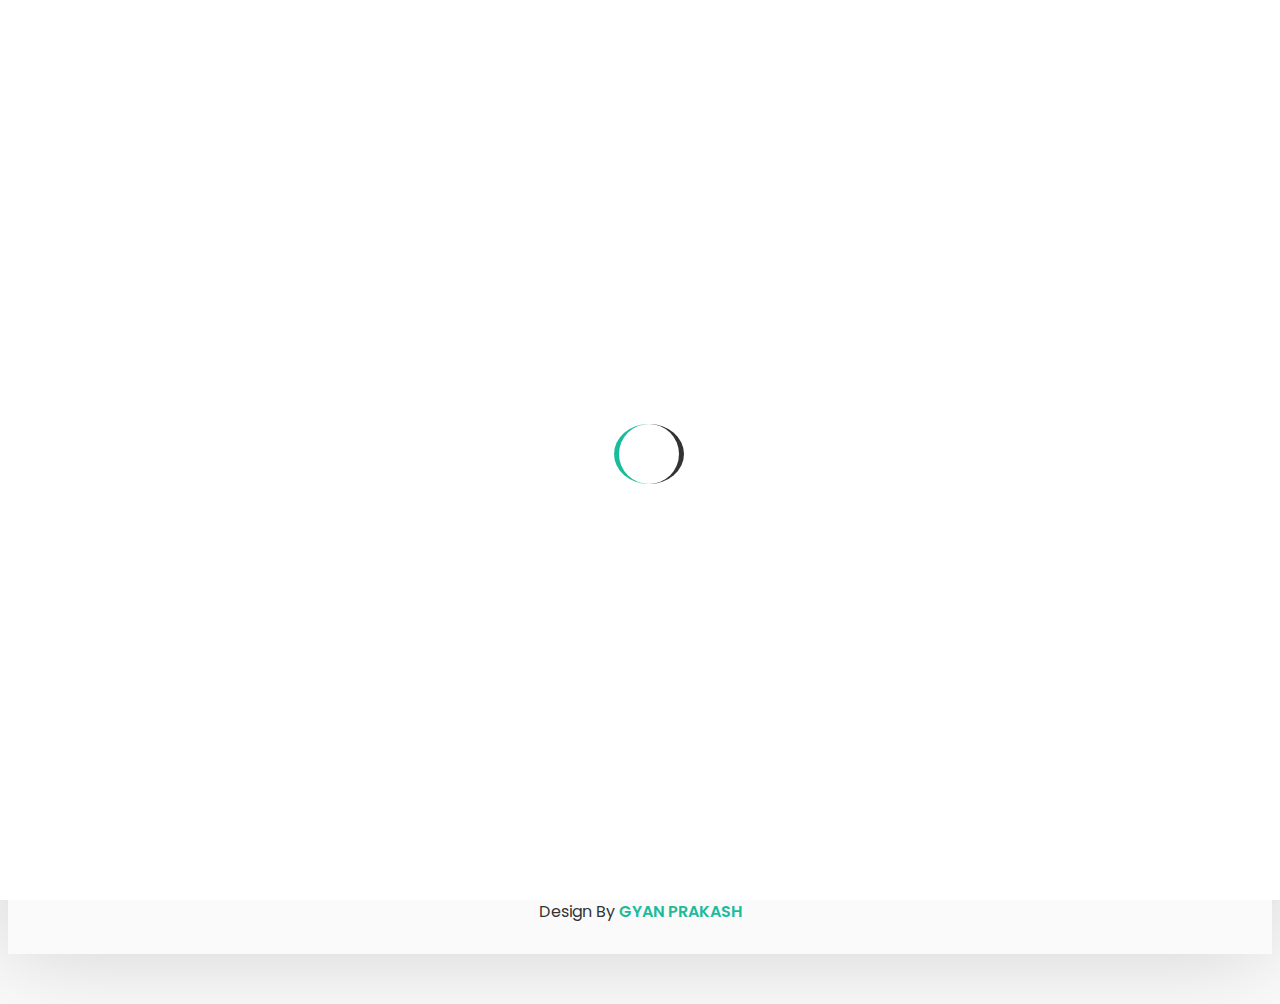
==== index.html @ d75c23cc "change" ====
<!DOCTYPE html>
<html lang="en">

  <head>
    
    <!-- Meta Tag -->
    <meta charset="UTF-8">
    <meta name="viewport" content="width=device-width, initial-scale=1.0">
    <meta http-equiv="X-UA-Compatible" content="IE=edge">
    
    <!-- SEO -->
    <meta name="description" content="150 words">
    <meta name="author" content="uipasta">
    <meta name="url" content="http://www.yourdomainname.com">
    <meta name="copyright" content="company name">
    <meta name="robots" content="index,follow">
    
    
    <title>GyanthePsycho</title>
    
    <!-- Favicon -->
    <link rel="shortcut icon" href="images/favicon/favicon.ico">
    <link rel="apple-touch-icon" sizes="144x144" type="image/x-icon" href="images/favicon/apple-touch-icon.png">
    
    <!-- All CSS Plugins -->
    <link rel="stylesheet" type="text/css" href="css/plugin.css">
    
    <!-- Main CSS Stylesheet -->
    <link rel="stylesheet" type="text/css" href="css/style.css">
    
    <!-- Google Web Fonts  -->
    <link rel="stylesheet" href="https://fonts.googleapis.com/css?family=Poppins:400,300,500,600,700">
    
    
    <!-- HTML5 shiv and Respond.js support IE8 or Older for HTML5 elements and media queries -->
    <!--[if lt IE 9]>
	   <script src="https://oss.maxcdn.com/html5shiv/3.7.3/html5shiv.min.js"></script>
	   <script src="https://oss.maxcdn.com/respond/1.4.2/respond.min.js"></script>
    <![endif]-->
    

  </head>

 <body>

	
     
	 <!-- Preloader Start -->
     <div class="preloader">
	   <div class="rounder"></div>
      </div>
      <!-- Preloader End -->
      
      
    
    
    <div id="main">
        <div class="container">
            <div class="row">
            	
               
                 
                 <!-- About Me (Left Sidebar) Start -->
                 <div class="col-md-3">
                   <div class="about-fixed">
                    
                     <div class="my-pic">
                        <img src="images/pic/my-pic.png" alt="">
                        <a href="javascript:void(0)" class="collapsed" data-target="#menu" data-toggle="collapse"><i class="icon-menu menu"></i></a>
                         <div id="menu" class="collapse">
                           <ul class="menu-link">
                               <li><a href="about.html">About</a></li>
                               <li><a href="work.html">Work</a></li>
                               <li><a href="contact.html">Contact</a></li>
                            </ul>
                         </div>
                        </div>
                      
                      
                      
                      <div class="my-detail">
                    	
                        <div class="white-spacing">
                            <h1>Gyan Prakash</h1>
                            <span>Developer</span>
                        </div> 
                       
                       <ul class="social-icon">
                         <li><a href="https://twitter.com/Kali_root_zBUGS?s=09" target="_blank" class="twitter"><i class="fa fa-twitter"></i></a></li>
                         <li><a href="https://www.linkedin.com/in/gyan-p-a20539202/" target="_blank" class="linkedin"><i class="fa fa-linkedin"></i></a></li>
                         <li><a href="https://github.com/GyanPrakashRaj" target="_blank" class="github"><i class="fa fa-github"></i></a></li>
                         <li><a href="https://api.whatsapp.com/send?phone=+917050945881" target="_blank" class="whatsApp"><i class="fa fa-whatsapp"></i></a></li>
                        </ul>

                    </div>
                  </div>
                </div>
                <!-- About Me (Left Sidebar) End -->
                
                
                
                
                 
                 <!-- Blog Post (Right Sidebar) Start -->
                 <div class="col-md-9">
                    <div class="col-md-12 page-body">
                    	<div class="row">
                    		
                            
                            <div class="sub-title">
                           		<h2>My Blogs</h2>
                                <a href="contact.html"><i class="icon-envelope"></i></a>
                             </div>
                            
                            
                            <div class="col-md-12 content-page">
                            	
                                
                                <!-- Blog Post Start -->
                                <div class="col-md-12 blog-post">
                                    <div class="post-title">
                                      <a href="single.html"><h1>Why C Should be your First Programming Language?</h1></a>
                                    </div>  
                                    <div class="post-info">
                                    	<span>date  / by <a href="#" target="_blank">Gyan</a></span>
                                    </div>  
                                    <p>Basic local files and text for blog here website in build.text like hyper text lagnuage my name is gyan prakah </p>                          			
                                    <a href="single.html" class="button button-style button-anim fa fa-long-arrow-right"><span>Read More</span></a>
                                </div>
                                <!-- Blog Post End -->
                                
                                
                                
                                <!-- Blog Post Start -->
                                <div class="col-md-12 blog-post">
                                    <div class="post-title">
                                      <a href="single.html"><h1>How to design elegant e-mail newsletter in html for wish christmas to your subscribers?</h1></a>
                                    </div>  
                                    <div class="post-info">
                                    	<span>date here \by <a href="#" target="_blank">Gyan</a></span>
                                    </div>  
                                    <p>Lorem ipsum dolor sit amet, consectetur adipisicing elit. Molestiae ut ratione similique temporibus tempora dicta soluta? Qui hic, voluptatem nemo quo corporis dignissimos voluptatum debitis cumque fugiat mollitia quasi quod. Lorem ipsum dolor sit amet, consectetur adipisicing elit. Molestiae ut ratione similique.</p>
                                    <a href="single.html" class="button button-style button-anim fa fa-long-arrow-right"><span>Read More</span></a>
                                </div>
                                <!-- Blog Post End -->
                                
                                
                                
                                <!-- Blog Post Start -->
                                <div class="col-md-12 blog-post">
                                	<div class="post-image">
                                    	<img src="images/blog/1.jpg" alt="">                                       
                                    </div> 
                                    <div class="post-title">
                                      <a href="single.html"><h1>Make mailchimp singup form working with ajax using jquery plugin</h1></a>
                                    </div>  
                                    <div class="post-info">
                                    	<span>November 19, 2021 / by <a href="#" target="_blank">Gyan</a></span>
                                    </div>  
                                    <p>Lorem ipsum dolor sit amet, consectetur adipisicing elit. Molestiae ut ratione similique temporibus tempora dicta soluta? Qui hic, voluptatem nemo quo corporis dignissimos voluptatum debitis cumque fugiat mollitia quasi quod. Lorem ipsum dolor sit amet, consectetur adipisicing elit. Molestiae ut ratione similique.</p>                          			
                                    <a href="single.html" class="button button-style button-anim fa fa-long-arrow-right"><span>Read More</span></a>
                                </div>
                                <!-- Blog Post End -->
                                
                                
                                
                                <!-- Blog Post Start -->
                                <div class="col-md-12 blog-post">
                                    <div class="post-title">
                                      <a href="single.html"><h1>Develop a custom wordpress membership plugin from scratch using framework on localhost - part 1</h1></a>
                                    </div>  
                                    <div class="post-info">
                                    	<span>November 12, 2021 / by <a href="#" target="_blank">Gyan</a></span>
                                    </div>  
                                    <p>Lorem ipsum dolor sit amet, consectetur adipisicing elit. Molestiae ut ratione similique temporibus tempora dicta soluta? Qui hic, voluptatem nemo quo corporis dignissimos voluptatum debitis cumque fugiat mollitia quasi quod. Lorem ipsum dolor sit amet, consectetur adipisicing elit. Molestiae ut ratione similique.</p>                          			
                                    <a href="single.html" class="button button-style button-anim fa fa-long-arrow-right"><span>Read More</span></a>
                                </div>
                                <!-- Blog Post End -->
                                
                                
                                
                                <!-- Blog Post Start -->
                                <div class="col-md-12 blog-post">
                                    <div class="post-title">
                                      <a href="single.html"><h1>How to customize a wordpress theme entirely from scratch using a child theme?</h1></a>
                                    </div>  
                                    <div class="post-info">
                                    	<span>November 23, 2021 / by <a href="#" target="_blank">Gyan</a></span>
                                    </div>  
                                    <p>Lorem ipsum dolor sit amet, consectetur adipisicing elit. Molestiae ut ratione similique temporibus tempora dicta soluta? Qui hic, voluptatem nemo quo corporis dignissimos voluptatum debitis cumque fugiat mollitia quasi quod. Lorem ipsum dolor sit amet, consectetur adipisicing elit. Molestiae ut ratione similique.</p>                          			
                                    <a href="single.html" class="button button-style button-anim fa fa-long-arrow-right"><span>Read More</span></a>
                                </div>
                                <!-- Blog Post End -->
                                
                                
                                
                                <!-- Blog Post Start -->
                                <div class="col-md-12 blog-post">
                                	<div class="post-image">
                                    	<img src="images/blog/2.jpg" alt="">                                       
                                    </div> 
                                    <div class="post-title">
                                      <a href="single.html"><h1>What makes wordpress a unique and highly customizable platform from competitors?</h1></a>
                                    </div>  
                                    <div class="post-info">
                                    	<span>November 23, 2021 / by <a href="#" target="_blank">Gyan</a></span>
                                    </div>  
                                    <p>Lorem ipsum dolor sit amet, consectetur adipisicing elit. Molestiae ut ratione similique temporibus tempora dicta soluta? Qui hic, voluptatem nemo quo corporis dignissimos voluptatum debitis cumque fugiat mollitia quasi quod. Lorem ipsum dolor sit amet, consectetur adipisicing elit. Molestiae ut ratione similique.</p>                          			
                                    <a href="single.html" class="button button-style button-anim fa fa-long-arrow-right"><span>Read More</span></a>
                                </div>
                                <!-- Blog Post End -->
                                
                                
                                
                                <!-- Blog Post Start -->
                                <div class="col-md-12 blog-post">
                                    <div class="post-title">
                                      <a href="single.html"><h1>What mistakes every beginner make, when they make website using bootstrap?</h1></a> 
                                    </div>  
                                    <div class="post-info">
                                    	<span>November 23, 2021 / by <a href="#" target="_blank">Gyan</a></span>
                                    </div>  
                                    <p>Lorem ipsum dolor sit amet, consectetur adipisicing elit. Molestiae ut ratione similique temporibus tempora dicta soluta? Qui hic, voluptatem nemo quo corporis dignissimos voluptatum debitis cumque fugiat mollitia quasi quod. Lorem ipsum dolor sit amet, consectetur adipisicing elit. Molestiae ut ratione similique.</p>                          			
                                    <a href="single.html" class="button button-style button-anim fa fa-long-arrow-right"><span>Read More</span></a>
                                </div>
                                <!-- Blog Post End -->
                                
                                
                                <div class="col-md-12 text-center">
                                 <a href="javascript:void(0)" id="load-more-post" class="load-more-button">Load</a>
                                 <div id="post-end-message"></div>
                                </div>
                                
                             </div>
                              
                         </div>
                         
                        
                        
                        <!-- Subscribe Form Start -->
                        <div class="col-md-8 col-md-offset-2">
                           <form id="mc-form" method="post" action="http://uipasta.us14.list-manage.com/subscribe/post?u=854825d502cdc101233c08a21&amp;id=86e84d44b7">
								
						  <div class="subscribe-form margin-top-20">
							 <input id="mc-email" type="email" placeholder="Email Address" class="text-input">
							  <button class="submit-btn" type="submit">Submit</button>
								</div>
                                <p>Subscribe to my weekly newsletter</p>
								<label for="mc-email" class="mc-label"></label>
							  </form>
                             
                           </div>
                           <!-- Subscribe Form End -->
                           
                         </div>
                     
                     
                       <!-- Footer Start -->
                       <div class="col-md-12 page-body margin-top-50 footer">
                          <footer>
                          <ul class="menu-link">
                               <li><a href="index.html">Home</a></li>
                               <li><a href="about.html">About</a></li>
                               <li><a href="work.html">Work</a></li>
                               <li><a href="contact.html">Contact</a></li>
                            </ul>
                            </i></button>
                            <div id="waIcon" style="padding: 8px 10px 5px; right: 60px;"><a href="https://api.whatsapp.com/send/?phone=7050945881&amp;text=ADD+GYAN+FROM+HERE&amp;app_absent=0" target="blank">
                              <img align = "Left" class="wa-icon m-0" src="./images\blog\wa-icon.png"" alt="whatsApp" title="EK PYALI CHAAI" style="height: 40px;"><p class="wa-text1"><p class="wa-text2" style="font-size: 15px">LET'S HAVE A CUP OF TEA TOGETHER</p>
                              </p></a></div>
                          <p>© Copyright GPR.SIT . All rights reserved</p>
						  
						  

                          <div class="uipasta-credit">Design By <a href="https://www.linkedin.com/in/gyan-p-a20539202/" target="_blank">GYAN PRAKASH</a></div>
                         </footer>
                       </div>
                       <!-- Footer End -->
                     
                     
                  </div>
                  <!-- Blog Post (Right Sidebar) End -->
                
            </div>
         </div>
      </div>
    
    
    
    <!-- Back to Top Start -->
    <a href="#" class="scroll-to-top"><i class="fa fa-long-arrow-up"></i></a>
    <!-- Back to Top End -->
    
    
    <!-- All Javascript Plugins  -->
    <script type="text/javascript" src="js/jquery.min.js"></script>
    <script type="text/javascript" src="js/plugin.js"></script>
    
    <!-- Main Javascript File  -->
    <script type="text/javascript" src="js/scripts.js"></script>

    
   </body>
 </html>
---- css/style.css ----
/*
   
    Template Name : DevBlog - Personal Blog Template
    Author : UiPasta Team
    Website : http://www.uipasta.com/
    Support : http://www.uipasta.com/support/
	
	
*/



/*
   
   Table Of Content
   
   1. Global Style
   2. Preloader
   3. Menu
   4. About Me (Left Sidebar)
   5. About Me Page
   6. My Portfolio
   7. Owl Carousel Navigation
   8. Contact Me
   9. Testimonials
  10. Blog Post & Single Blog Page
  11. Video Tutorials
  12. Blockquote
  13. List
  14. Image Popup
  15. End Box (Popup When Scroll Down)
  16. About Author Box
  17. You May Also Like
  18. Comment
  19. Load More Button
  20. Subscribe Form
  21. Footer
  22. Socials Icons
  23. Syntax Highlighter
  24. Scroll To Top
  25. Responsive
  26. Useful Classes ( Such as : Margin, Padding, colors  "This classes will be helpful for you during designing/development time.")
  27. UiPasta Credit
 

*/



/* Global Style */


body {
    font-family: "Poppins", sans-serif;
    background: #fafafa !important;
}
	
html {
    position: relative;
    min-height: 100%;
}

::selection {
    background-color: #1abc9c;
    color: #ffffff;
}

::-moz-selection {
    background-color: #1abc9c;
    color: #ffffff;
}

a {
    text-decoration: none !important;
    color: #1abc9c;
}

a:hover,
a:focus,
a:active {
    text-decoration: none;
    outline: none;
    color: #333333;
}

b {
    font-weight: 600;
    color: #333333;
}

p {
    font-size: 14px;
    font-family: "Poppins", sans-serif;
}

button {
    background-color: transparent;
}

*:focus {
    outline: 0;
}

#main {
    margin: 50px 0;
}

.main-color {
    color: #1abc9c;
}

.page-body {
    background: #ffffff;
    box-shadow: -2px -1px 88px 0px rgba(0,0,0,0.17);
}

.sub-title {
    padding: 30px;
}

.sub-title h2 {
    display: inline-block;
    font-size: 25px;
    letter-spacing: 0.5px;
    font-weight: 600;

}

.sub-title i {
    float: right;
    font-size: 35px;
    margin-top: 15px;
}

.content-page {
    padding-top: 30px;
    padding-bottom: 60px;
    border-top: 1px dashed #dedede;
    border-bottom: 1px dashed #dedede;
}

.grabbing {
    cursor: url(../images/owl-carousel/grabbing.png) 8 8, move;
}

.button {
    border: none;
    font-family: inherit;
    font-size: 16px;
    color: inherit;
    background: none;
    cursor: pointer;
    padding: 10px 60px;
    padding-left: 0px;
    display: inline-block;
    margin: 8px 30px;
    margin-left: 5px;
    letter-spacing: 1px;
    font-weight: 600;
    outline: none;
    position: relative;
   -webkit-transition: all 0.3s;
   -moz-transition: all 0.3s;
    transition: all 0.3s;
}

.button:after {
    content: '';
    position: absolute;
    z-index: -1;
   -webkit-transition: all 0.3s;
   -moz-transition: all 0.3s;
    transition: all 0.3s;
}


.button:before {
    font-family: 'FontAwesome';
    speak: none;
    font-style: normal;
    font-weight: normal;
    font-variant: normal;
    text-transform: none;
    line-height: 1;
    position: relative;
   -webkit-font-smoothing: antialiased;
}

.button-style {
    color: #1abc9c;
    overflow: hidden;
}

.button-style:before {
    position: absolute;
    font-size: 27px;
    line-height: 38px;
    color: #1abc9c;
   -webkit-transition: all 0.3s;
   -moz-transition: all 0.3s;
    transition: all 0.3s;
}

.button-style:active:before {
    color: #1abc9c;
}

.button-anim:before {
    left: 60%;
    opacity: 0;
    top: 0;
}

.button-anim:hover:before {
    left: 75%;
    opacity: 1;
}



/* Preloader */

.preloader {
    background: #ffffff;
    bottom: 0;
    left: 0;
    position: fixed;
    right: 0;
    top: 0;
    z-index: 99999;
}

.rounder {
    width: 60px;
    height: 60px;
    position: absolute;
    top: 50%;
    left: 50%;
    margin: -26px 0 0 -26px;
    font-size: 10px;
    border-right: 5px solid #333333;
    border-left: 5px solid #1abc9c;
    border-radius: 50%;
    -webkit-animation: spinner 700ms infinite linear;
    animation: spinner 700ms infinite linear;
    z-index: 10000;
}

@-webkit-keyframes spinner {
    0% {
        -webkit-transform: rotate(0deg);
        transform: rotate(0deg);
    }
    100% {
        -webkit-transform: rotate(360deg);
        transform: rotate(360deg);
    }
}

@keyframes spinner {
    0% {
        -webkit-transform: rotate(0deg);
        transform: rotate(0deg);
    }
    100% {
        -webkit-transform: rotate(360deg);
        transform: rotate(360deg);
    }
}



/* Menu */

.menu {
    position: absolute;
    right: 0px;
    top: 0px;
    font-size: 20px;
    color: #fff;
    background: #1abc9c;
    padding: 12px;
}

.menu-link {
    list-style: none;
    padding: 25px;
    margin: 0;
    text-align: center;
}

.menu-link:before,
.menu-link:after {
    content: " ";
    display: table;
}

.menu-link:after {
    clear: both;
}

.menu-link li {
    display: inline-block;
    margin: 2px 4px;
}

.menu-link li a {
    display: block;
    color: #333333;
    text-align: center;
    font-size: 13px;
    transition: all 0.3s ease-in-out;
}

.menu-link li a:hover {
    color: #1abc9c;
}



/* About Me (Left Sidebar) */	

.about-fixed {
    position: fixed;
    width: 20.8%;
}

.my-pic {
    width: 100%;
    box-shadow: -2px -1px 88px 0px rgba(0,0,0,0.17);
}

.my-pic img {
    width: 100%;
}

.my-detail {
    text-align: center;
    margin-bottom: 30px;
    background: #ffffff;
    box-shadow: -2px -1px 88px 0px rgba(0,0,0,0.17);
}

.my-detail .white-spacing {
    padding: 23px 0;
    border-bottom: 1px dashed #cccccc;
}

.my-detail h1 {
    font-size: 20px;
    font-weight: 700;
}

.my-detail span {
    color: #c1c1c1;
    font-weight: 400;
    line-height: 30px;
    font-size: 16px;
}



/* About Me Page */

.knowledge {
    list-style: none;
    padding: 2px;
    margin: 0;
    padding-left: 0px;
}

.knowledge:before,
.knowledge:after {
    content: " ";
    display: table;
}

.knowledge:after {
    clear: both;
}

.knowledge li {
    display: inline-block;
    color: #ffffff;
    margin: 4px 4px;
    padding: 10px 20px;
    font-size: 12px;
    letter-spacing: 0.6px;
    margin-left: 0px;
    border-radius: 4px;
    cursor: default;
}



/* My Portfolio */

div.portfolio {
    display: none;
    margin-bottom: 50px;
}

.portfolio img {
    width: 100%;
}

.custom-pad-1 {
    padding-right: 0px;
}

.custom-pad-2 {
    padding-left: 0px;
}

.table {
    margin-bottom: 0px;
}

.table > tbody > tr > td {
    padding: 15px;
    line-height: 25px;
    letter-spacing: 0.6px;
    border: 1px solid #e4e4e4;
}

.table tr > td {
    padding: 11px 13px;
}

tr:nth-child(1) > td {
    border-top:0px;
}

tr > td:nth-child(1){
    background-color: #ffffff;
    font-weight: 500;
    font-size: 13px;
    color: #888888;
    width: 140px;
}

tr > td:nth-child(2) {
    font-weight: 400;
}



/* Owl Carousel Navigation */

.owl-navi {
    color: #333333;
}

.owl-theme .owl-controls .owl-buttons div {
    display: inline-block;
    zoom: 1;
    margin: 5px;
    margin-top: -32px;
    padding: 7px 13px;
    background-color: transparent;
    opacity: 1;
}

.owl-theme .owl-controls {
    margin-top: 0px;
}

.owl-prev, .owl-next {
    position: absolute;
    top: 50%;
    padding: 5px;
    margin: 0;
    z-index: 100;
    cursor: pointer;
}

.owl-prev {
    left: 2px;
}

.owl-next {
    right: 2px;
}



/* Contact Me */

.contact-us-detail {
    margin-top: 10px;
}

.contact-us-detail i {
    font-size: 30px;
    line-height: 50px;
}

.contact-us-detail a {
    color: #333333;
}

.contact-us-detail a:hover {
    color: #333333;
}

.form-group {
    margin-bottom: 25px;
}

.form-control {
	border: 2px solid transparent;
	height: 50px;
	border-radius: 2px; -webkit-border-radius: 2px; -moz-border-radius: 2px; -ms-border-radius: 2px; -o-border-radius: 2px;
	-webkit-box-shadow: 0 1px 4px 0 rgba(0, 0, 0, 0.14);
	   -moz-box-shadow: 0 1px 4px 0 rgba(0, 0, 0, 0.14);
	    -ms-box-shadow: 0 1px 4px 0 rgba(0, 0, 0, 0.14);
		 -o-box-shadow: 0 1px 4px 0 rgba(0, 0, 0, 0.14);
			box-shadow: 0 1px 4px 0 rgba(0, 0, 0, 0.14);
	-webkit-transition:all 150ms ease-in-out 0s;
	   -moz-transition:all 150ms ease-in-out 0s;
	    -ms-transition:all 150ms ease-in-out 0s;
	     -o-transition:all 150ms ease-in-out 0s;
		    transition:all 150ms ease-in-out 0s;
}
.form-control:focus {
	border-color: #171717;
	-webkit-box-shadow: none;
	   -moz-box-shadow: none;
	    -ms-box-shadow: none;
		 -o-box-shadow: none;
			box-shadow: none;
}

.form-control:focus {
    border-color: #1abc9c;
    border-width: 2px;
}



/* Testimonials */

.testimonial-content {
    background: #333333;
    padding: 20px 30px;
    position: relative;
    margin-top: 40px;
}

.testimonial-content:after {
    content: "";
    bottom: -15px;
    left: 60px;
    position: absolute;
    width: 0;
    height: 0;
    border-top: 15px solid #333333;
    border-left: 10px solid transparent;
    border-right: 10px solid transparent;
}

.testimonial-content p {
    color: #ffffff !important;
    font-size: 13px !important;
}

.testimonial-client img {
    border: 1px dashed #333333;
    border-radius: 50%;
    width: 90px;
}

.client-thumb, .client-text {
    display: inline-block;
    vertical-align: middle;
}

.client-thumb {
    margin-right: 15px;
}

.testimonial-client-info {
    padding-left: 30px;
    margin-top: 30px;
}

.client-name {
    font-size: 16px;
    font-weight: 600;
    margin-bottom: 3px;
}



/* Blog Post & Single Blog Page */

div.blog-post {
    display: none;
    margin-bottom: 50px;
}

.blog-post .post-image img {
    width: 100%;
}

.blog-post .post-image p {
    text-align: center;
    font-size: 14px;
    margin-top: 10px;
}

.blog-post .post-image a {
    font-weight: 600;
}

.blog-post .post-title h1 {
    color: #333333;
    font-size: 35px;
    line-height: 45px;
    font-weight: 700;
    margin-top: 24px;
}

.blog-post .post-title h2 {
    font-size: 25px;
    line-height: 35px;
    font-weight: 600;
    letter-spacing: 0.5px;
}

.blog-post .post-info {
    font-size: 14px;
    line-height: 30px;
    font-weight: 500;
    padding: 10px 0;
    color: #8c8c8c;
}

.blog-post p {
    font-size: 16px;
    line-height: 30px;
    color: #696868;
    font-weight: 300;
    letter-spacing: 0.8px;
    font-family: "Poppins", sans-serif;
}



/* Video Tutorial */

.video-box {
    background: #333333;
    width: 70%;
    margin: 0 auto;
    height: 100%;
    box-shadow: 0px 7px 13px 0px rgba(2, 2, 2, 0.56);
}

.video-tutorial {
    position: relative;
}

.video-tutorial .video-popup:after {
    content: '\e071';
    font-family: 'simple-line-icons';
    display: block;
    color: #1abc9c;
    font-size: 65px;
    font-weight: 600;
    z-index: 1;
    position: absolute;
    top: 50%;
    left: 50%;
    -webkit-transform: translate(-50%, -50%);
    -moz-transform: translate(-50%, -50%);
    transform: translate(-50%, -50%);
    opacity: .9;
    -webkit-transition: all 0.3s ease-in-out;
    -moz-transition: all 0.3s ease-in-out;
    transition: all 0.3s ease-in-out;
}

.video-tutorial:hover .video-popup:after {
    font-size: 85px;
    opacity: .8;
}

.video-tutorial img {
    width: 100%;
    height: 100%;
    object-fit: cover;
    opacity: .5;
    user-drag: none;
   -webkit-user-drag: none;
   -webkit-user-select: none;
   -moz-user-select: none;
}

.video-box p {
    text-align: center;
    font-size: 14px;
    color: #ffffff;
    margin-top: 10px;
    padding: 0px 15px;
}



/* Blockquote */

.post-quote {
    background: #1abc9c;
    color: #f6f8f8;
    width: 70%;
    border-radius: 50px;
    margin: 0 auto;
    text-align: center;
}

.post-quote blockquote {
    margin: 0;
    padding: 40px;
    font-style: italic;
    font-size: 15px;
    line-height: 30px;
    border: 0;
}

.post-quote blockquote:after {
    content: '\f10e';
    font-family: 'fontawesome';
    display: inline-block;
    float: right;
    color: #333333;
    font-size: 35px;
    position: relative;
    right: 0px;
    top: -15px;
    font-style: normal;
    opacity: .2;
}

blockquote {
    font-style: italic;
    border-left: 5px solid #1abc9c;
}



/* List */

.list ul {
    margin-top: 15px;
}

.list li {
    font-size: 18px;
    color: #333333;
    font-weight: 400;
    margin-bottom: 10px;
}

.list-style li {
    list-style-type: decimal;
}

.list-style-2 li {
    list-style-type: circle;
}



/* Image Popup */

.image-popup {
    cursor: cell;
}



/* End Box (Popup When Scroll Down) */

.endpage-box {
    position: fixed;
    bottom: 10px;
    right: 0px;
    left: 61px;
    background: #ffffff;
    width: 263px;
    padding: 25px;
    box-shadow: -2px -1px 88px 0px rgba(0,0,0,0.17);
   -webkit-box-shadow: -2px -1px 88px 0px rgba(0,0,0,0.17);
    
}

.endpage-box h4 {
    color: #333333;
    font-weight: 600;
}

.endpage-box a {
    color: #333333;
}

.endpage-box a:hover {
    color: #1abc9c;
}

#endpage-box {
    display: none !important;
}



/* About Author Box */

.about-author {
    background: #fafafa;
    width: 100%;
    padding: 35px 25px;
    box-shadow: 0px 1px 2px 0px rgba(78, 78, 78, 0.45);
}

.about-author .picture {
    float: left;
    height: 75px;
    width: 75px;
    overflow: hidden;
    border-radius: 100%;
    background-color: #333333;
}

.about-author .c-padding {
    padding: 0px 0px 0px 100px;
}

.about-author h3 {
    font-size: 20px;
    line-height: 30px;
    margin: 0px 0px 10px 0px;
}



/* You May Also Like */

.you-may-also-like {
}

.you-may-also-like h3 {
    font-size: 25px;
    line-height: 35px;
    font-weight: 600;
    color: #1abc9c;
    margin-bottom: 25px;
    letter-spacing: 0.5px;
}

.you-may-also-like p {
    font-size: 18px;
    line-height: 28px;
    padding: 20px;
    border-radius: 4px;
    border: 1px dashed #1abc9c;
    font-weight: 400;
}
	



/* Comment */

.comment {
}

.comment h3 {
    font-size: 25px;
    line-height: 35px;
    font-weight: 600;
    color: #1abc9c;
    margin-bottom: 35px;
    letter-spacing: 0.5px;
}



/* Load More Button */

.load-more-button {
    width: 90px;
    height: 90px;
    border-radius: 50%;
    border: 2px dashed #1abc9c;
    line-height: 90px;
    display: block;
    font-size: 16px;
    letter-spacing: 1.5px;
    margin: 0 auto;
    font-weight: 500;
    transition: all 0.3s ease-in-out;
}

.load-more-button:hover {
    background-color: #1abc9c;
    color: #ffffff;
    box-shadow: 0px 7px 9px #696969;
}

.end {
    width: 90px;
    height: 90px;
    border-radius: 50%;
    border: 2px dashed #1abc9c;
    line-height: 90px;
    display: block;
    font-size: 16px;
    letter-spacing: 1.5px;
    margin: 0 auto;
    font-weight: 500;
}



/* Subscribe Form */

#mc-form {
	text-align: center;
	padding: 50px;
}

.mc-label {
	font-weight: 400;
}

.subscribe-form {
	margin-bottom: 15px;
	position: relative;
}

.subscribe-form .text-input {
	padding: 20px;
	border-radius: 50px;
	border: solid 7px #1abc9c;
	background: #333333;
	color: #ffffff;
	width: 100%;
	font-size: 15px;
	outline: none;
}

.subscribe-form .text-input::-webkit-input-placeholder {
	color: #ffffff;
	opacity: 1;
}

.subscribe-form .text-input:-moz-placeholder {
	color: #ffffff;
	opacity: 1;
}

.subscribe-form .text-input::-moz-placeholder {
	color: #ffffff;
	opacity: 1;
}

.subscribe-form .text-input:-ms-input-placeholder {
	color: #ffffff;
	opacity: 1;
}

.subscribe-form .text-input:focus::-webkit-input-placeholder {
	opacity: .5;
}

.subscribe-form .text-input:focus:-moz-input-placeholder {
	opacity: .5;
}

.subscribe-form .text-input:focus::-moz-input-placeholder {
	opacity: .5;
}

.subscribe-form .text-input:focus:-ms-input-placeholder {
	opacity: .5;
}

.subscribe-form .submit-btn {
	position: absolute;
	font-size: 16px;
	letter-spacing: 0.7px;
	color: #FFF;
	background: #1abc9c;
	border: none;
	top: 5px;
	right: 5px;
	bottom: 5px;
	border-radius: 50px;
	width: 150px;
	text-align: center;
	outline: none;
}

.subscribe-form .submit-btn:active {
	opacity: .8;
}



/* Footer */

.footer {
    background: url(../images/bg/pattern-bg.png);
    background-repeat: repeat;
    text-align: center;
    padding: 30px 0;
    margin-top: 10px;
}

.footer p {
    color: #797878;
    font-size: 13px;
    line-height: 25px;
    padding: 0px 15px;
    letter-spacing: 1px;
}

.footer li a {
    font-size: 14px;
    font-weight: 500;
    letter-spacing: 0.8px;
}



/* Social Icons */

.social-icon {
  list-style: none;
  padding: 20px;
  margin: 0;
  text-align: center;
}

.social-icon:before,
.social-icon:after {
  content: " ";
  display: table;
}

.social-icon:after {
  clear: both;
}

.social-icon li {
  display: inline-block;
  margin: 2px 4px;
}

.social-icon li a {
  display: block;
  width: 40px;
  height: 40px;
  line-height: 42px;
  color: #fff;
  text-align: center;
  border: 0 none;
  border-radius: 50%;
  font-size: 17px;
  box-shadow: 0px 1px 2px 0px rgba(90, 91, 95, 0.15);
  transition: all 0.3s ease-in-out;
}

.social-icon li a:hover {
   box-shadow: 0px 8px 15px 0px rgba(90, 91, 95, 0.33);
}

.facebook {
   background-color: #3b5998;
}

.twitter {
   background-color: #1da1f2;
}

.google-plus {
   background-color: #dd4b39;
}

.instagram {
   background-color: #f33636;
}

.linkedin {
   background-color: #0077b5;
}

.pinterest {
   background-color: #bd081c;
}

.youtube {
   background-color: #cd201f;
}

.vimeo {
   background-color: #1ab7ea;
}

.dribbble {
   background-color: #ea4c89;
}

.behance {
   background-color: #1769ff;
}

.flickr {
   background-color: #ff0084;
}

.tumblr {
   background-color: #35465c;
}

.foursquare {
   background-color: #f94877;
}

.github {
   background-color: #030303;
}

.whatsApp{
    background-color: #11bb44;
}

.skype {
   background-color: #00aff0;
}



/* Syntax Highlighter */

.syntaxhighlighter {
    overflow: hidden;
}

.syntaxhighlighter .toolbar .item.printSource {
    display: none !important;
}



/* Scroll To Top */

.scroll-to-top {
    display: none;
    font-size: 40px;
    color: #1abc9c;
    position: fixed;
    right: 20px;
    bottom: 50px;
    z-index: 999;
    transition: all 0.3s ease-in-out;
}

.scroll-to-top:hover,
.scroll-to-top:focus {
    color: #333333;
}



/* Responsive */

@media only screen and (max-width: 1199px) {
    .endpage-box {
       display: none !important;
    }
}


@media only screen and (min-width: 992px) and (max-width: 1199px) {
	
    #menu .menu-link li {
       margin: 2px 3px;
    }
	
    .my-detail h1 {
       font-size: 18px;
       font-weight: 600;
    }
	
    .my-detail span {
       font-size: 15px;
       line-height: 29px;
    }
	
    .social-icon li a {
       width: 30px;
       height: 30px;
       line-height: 33px;
       font-size: 13px;
    }
	
    .social-icon li {
       margin: 2px 2px;
    }
	
    .post-quote {
       width: 90%;
    }
	
    .subscribe-form .text-input {
       font-size: 14px;
    }
	
    .subscribe-form .submit-btn {
       font-size: 14px;
       width: 100px;
    }
}


@media only screen and (max-width: 991px) {
	
    .about-fixed {
       position: inherit;
       width: auto;
    }
	
    .post-quote {
       width: 90%;
    }
}



@media only screen and (max-width: 767px) {
     
    .video-tutorial {
       width: 100%;
    }
	
    .custom-pad-1 {
       padding-right: 15px;
    }

    .custom-pad-2 {
       padding-left: 15px;
    }
}


@media only screen and (max-width: 570px) {
	
    .subscribe-form .text-input {
       font-size: 12px;
    }
	
    .subscribe-form .submit-btn {
       font-size: 13px;
       width: 90px;
    }
}


@media only screen and (max-width:479px) {
	
    #main {
       margin: 15px 0;
     }
	
    .sub-title {
       border-bottom: 1px dashed #cccccc;
       padding: 30px;
       display: inline-block;
       text-align: left;
       width: 100%;
     }
}


@media only screen and (max-width:435px) {
	
    b {
       font-weight: 500;
    }
	
    .my-detail h1 {
       font-size: 18px;
       font-weight: 600;
    }
	
    .my-detail span {
       font-size: 15px;
       line-height: 29px;
    }
	
    .blog-post .post-title h1 {
       font-size: 22px;
       line-height: 32px;
       font-weight: 600;
    }

    .blog-post .post-title h2 {
       font-size: 18px;
       line-height: 28px;
       font-weight: 500;
    }

    .blog-post .post-info {
       font-size: 13px;
       line-height: 29px;
       font-weight: 400;
    }

    .blog-post p {
       font-size: 14px;
       line-height: 28px;
       font-weight: 400;
    }
	
    .sub-title h2 {
       font-size: 20px;
       font-weight: 600;
    }

    .sub-title i {
       font-size: 25px;
       margin-top: 15px;
    }
	
    .blog-post .post-image p {
       font-size: 12px;
    }
	
    .video-box {
       width: 100%;
    }
	
    .video-tutorial .video-popup:after {
       font-size: 30px;
    }
	
    .video-tutorial:hover .video-popup:after {
       font-size: 45px;
    }
	
    .video-box p {
       font-size: 12px;
       line-height: 24px;
    }
	
    .post-quote {
       width: 100%;
    }
	
    .post-quote blockquote {
       padding: 40px 15px;
    }
	
    .list li {
       font-size: 14px;
    }
	
    .about-author .picture {
       float: none;
    }
	
    .about-author .c-padding {
       padding: 30px 0px;
    }
	
    .you-may-also-like h3 {
       font-size: 18px;
       line-height: 28px;
    }
	
    .comment h3 {
       font-size: 18px;
       line-height: 28px;
    }
	
    .social-icon li a {
       width: 30px;
       height: 30px;
       line-height: 32px;
       font-size: 14px;
    }
	
    .load-more-button {
       width: 70px;
       height: 70px;
       line-height: 70px;
       font-size: 12px;
    }
	
    .end {
       width: 70px;
       height: 70px;
       line-height: 70px;
       font-size: 12px;
    }
	
    .button {
       font-size: 13px;
       padding: 10px 0px;
       font-weight: 500;
    }
	
    .button-style:before {
       display: none;
    }
	
    #mc-form {
       padding: 50px 0px;
    }
	
    .subscribe-form .text-input {
       font-size: 11px;
    }
	
    .subscribe-form .submit-btn {
       font-size: 12px;
       width: 80px;
       position: inherit;
       padding: 12px;
       margin-bottom: 5px;
    }
	
    footer .menu-link a {
       margin: 4px 3px;
    }
	
    .scroll-to-top {
       font-size: 25px;
    }
}



/* Useful Classes */


/* Spacing ( with Margin and Padding ) */

/* Margin */

.margin-0 {
	margin: 0px !important;
}

/* Margin Top */

.margin-top-0 {
	margin-top: 0px !important;
}

.margin-top-10 {
	margin-top: 10px !important;
}

.margin-top-20 {
	margin-top: 20px !important;
}

.margin-top-30 {
	margin-top: 30px !important;
}

.margin-top-40 {
	margin-top: 40px !important;
}

.margin-top-50 {
	margin-top: 50px !important;
}

.margin-top-60 {
	margin-top: 60px !important;
}

.margin-top-70 {
	margin-top: 70px !important;
}

.margin-top-80 {
	margin-top: 80px !important;
}

.margin-top-90 {
	margin-top: 90px !important;
}

.margin-top-100 {
	margin-top: 100px !important;
}

.margin-top-120 {
	margin-top: 120px !important;
}

.margin-top-150 {
	margin-top: 150px !important;
}

.margin-top-200 {
	margin-top: 200px !important;
}


/* Margin Bottom */

.margin-bottom-0 {
	margin-bottom: 0px !important;
}

.margin-bottom-10 {
	margin-bottom: 10px !important;
}

.margin-bottom-20 {
	margin-bottom: 20px !important;
}

.margin-bottom-30 {
	margin-bottom: 30px !important;
}

.margin-bottom-40 {
	margin-bottom: 40px !important;
}

.margin-bottom-50 {
	margin-bottom: 50px !important;
}

.margin-bottom-60 {
	margin-bottom: 60px !important;
}

.margin-bottom-70 {
	margin-bottom: 70px !important;
}

.margin-bottom-80 {
	margin-bottom: 80px !important;
}

.margin-bottom-90 {
	margin-bottom: 90px !important;
}

.margin-bottom-100 {
	margin-bottom: 100px !important;
}

.margin-bottom-120 {
	margin-bottom: 120px !important;
}

.margin-bottom-150 {
	margin-bottom: 150px !important;
}

.margin-bottom-200 {
	margin-bottom: 200px !important;
}



/* Padding */

.padding-0 {
	padding: 0px !important;
}


/* Padding Top */

.padding-top-0 {
	padding-top: 0px !important;
}

.padding-top-10 {
	padding-top: 10px !important;
}

.padding-top-20 {
	padding-top: 20px !important;
}

.padding-top-30 {
	padding-top: 30px !important;
}

.padding-top-40 {
	padding-top: 40px !important;
}

.padding-top-50 {
	padding-top: 50px !important;
}

.padding-top-60 {
	padding-top: 60px !important;
}

.padding-top-70 {
	padding-top: 70px !important;
}

.padding-top-80 {
	padding-top: 80px !important;
}

.padding-top-90 {
	padding-top: 90px !important;
}

.padding-top-100 {
	padding-top: 100px !important;
}

.padding-top-120 {
	padding-top: 120px !important;
}

.padding-top-150 {
	padding-top: 150px !important;
}

.padding-top-200 {
	padding-top: 200px !important;
}


/* Padding Bottom */

.padding-bottom-0 {
	padding-bottom: 0px !important;
}

.padding-bottom-10 {
	padding-bottom: 10px !important;
}

.padding-bottom-20 {
	padding-bottom: 20px !important;
}

.padding-bottom-30 {
	padding-bottom: 30px !important;
}

.padding-bottom-40 {
	padding-bottom: 40px !important;
}

.padding-bottom-50 {
	padding-bottom: 50px !important;
}

.padding-bottom-60 {
	padding-bottom: 60px !important;
}

.padding-bottom-70 {
	padding-bottom: 70px !important;
}

.padding-bottom-80 {
	padding-bottom: 80px !important;
}

.padding-bottom-90 {
	padding-bottom: 90px !important;
}

.padding-bottom-100 {
	padding-bottom: 100px !important;
}

.padding-bottom-120 {
	padding-bottom: 120px !important;
}

.padding-bottom-150 {
	padding-bottom: 150px !important;
}

.padding-bottom-200 {
	padding-bottom: 200px !important;
}



/* Colors */

.color-1 {
	color: #f306a0;
}

.color-2 {
	color: #d60bfb;
}

.color-3 {
	color: #d8be10;
}

.color-4 {
	color: #0fd28a;
}

.color-5 {
	color: #f97400;
}

.color-6 {
	color: #08a6f3;
}



/* Background Color */

.bg-color-1 {
	background-color: #f306a0;
}

.bg-color-2 {
	background-color: #d60bfb;
}

.bg-color-3 {
	background-color: #d8be10;
}

.bg-color-4 {
	background-color: #0fd28a;
}

.bg-color-5 {
	background-color: #f97400;
}

.bg-color-6 {
	background-color: #08a6f3;
}



/* Tooltip Styles */

.tooltip-inner {
    padding: 10px 12px;
    min-width: 150px;
    width: 100%;
}

.tooltip.top {
    margin-top: -2px;
    font-size: 14px;
    font-family: "Poppins", sans-serif;
}

.tooltip.bottom {
    margin-top:15px;
    bottom: auto;
    left: auto;
    right: auto;
}

.tooltip.left {
    margin-right: 15px;
}

.tooltip.right {
    margin-left: 15px;
}

.tooltip-color .tooltip-inner {
    color: #fff;
}



/* UiPasta Credit */

.uipasta-credit {
    color: #333333;
    text-align: center;
    margin-top: 20px;
}

.uipasta-credit a {
    color: #1abc9c;
    font-weight: 600;
}

.uipasta-credit a:hover {
    color: #333333;
}
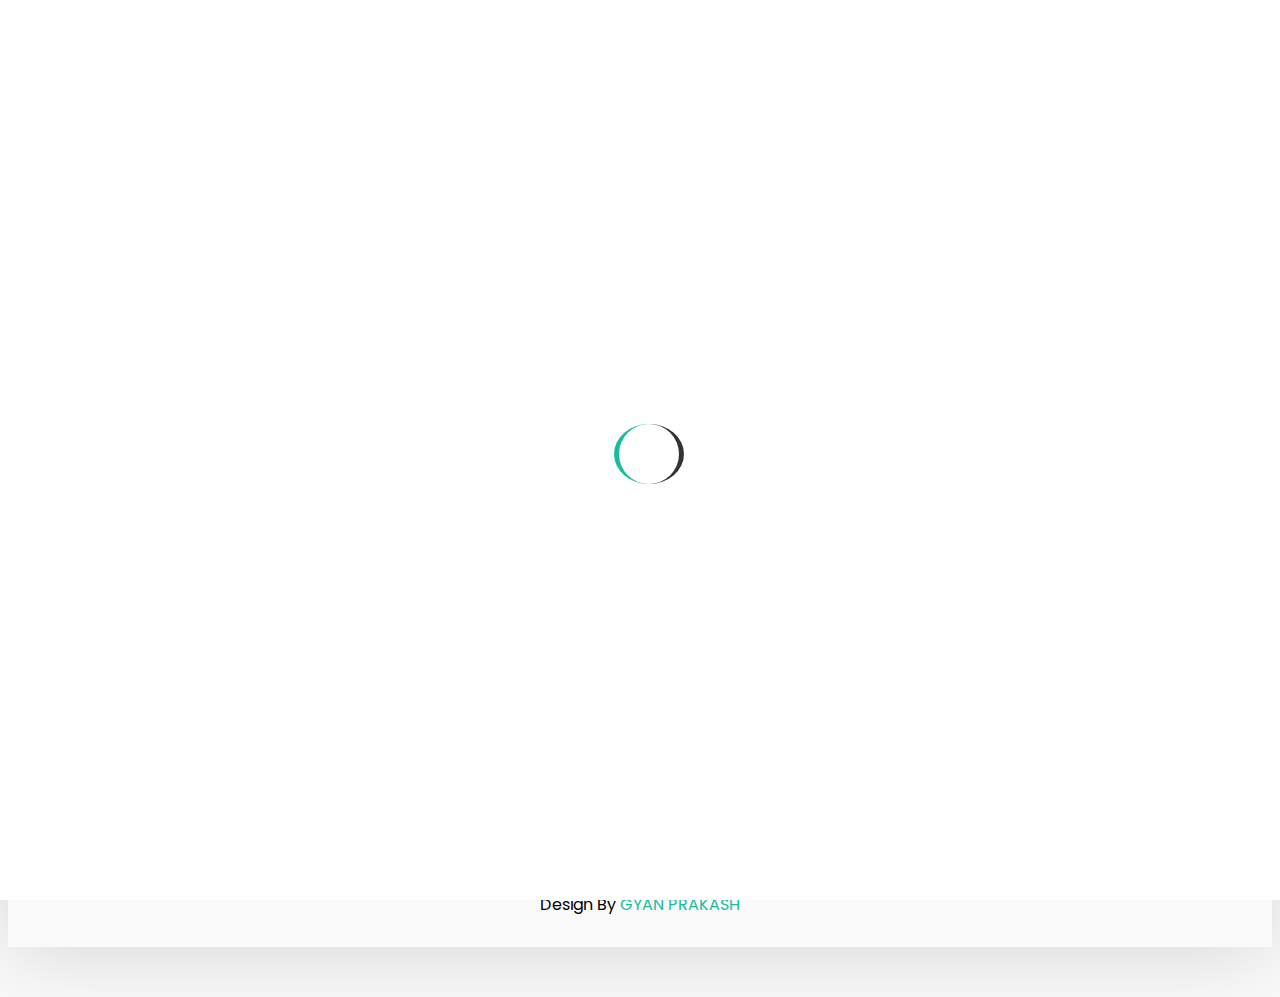
==== commit bbfa05d5: "ssl work" ====
--- a/index.html
+++ b/index.html
@@ -9,12 +9,11 @@
     <meta http-equiv="X-UA-Compatible" content="IE=edge">
     
     <!-- SEO -->
-    <meta name="description" content="150 words">
-    <meta name="author" content="uipasta">
-    <meta name="url" content="http://www.yourdomainname.com">
-    <meta name="copyright" content="company name">
-    <meta name="robots" content="index,follow">
-    
+    <meta name="description" content="MY WEBSITE">
+    <meta name="author" content="GYAN PRAKASH RAJ">
+    <meta name="url" content="https://www.gyanrobogx.in">
+    <meta name="copyright" content="RoBOGx">
+    <meta name="robots" content="index,follow">    
     
     <title>GyanthePsycho</title>
     
@@ -82,14 +81,14 @@
                     	
                         <div class="white-spacing">
                             <h1>Gyan Prakash</h1>
-                            <span>Developer</span>
+                            <a href="images/assets/My Resume.pdf">MY RESUME</a>
                         </div> 
                        
                        <ul class="social-icon">
                          <li><a href="https://twitter.com/Kali_root_zBUGS?s=09" target="_blank" class="twitter"><i class="fa fa-twitter"></i></a></li>
                          <li><a href="https://www.linkedin.com/in/gyan-p-a20539202/" target="_blank" class="linkedin"><i class="fa fa-linkedin"></i></a></li>
                          <li><a href="https://github.com/GyanPrakashRaj" target="_blank" class="github"><i class="fa fa-github"></i></a></li>
-                         <li><a href="https://api.whatsapp.com/send?phone=+917050945881" target="_blank" class="whatsApp"><i class="fa fa-whatsapp"></i></a></li>
+                         <li><a href="https://api.whatsapp.com/send?phone=+917050945881&text=LET'S_FIX_BUG_ON_TEA_SOMEDAY_YOU_AND_ME💛" target="_blank" class="whatsApp"><i class="fa fa-whatsapp"></i></a></li>
                         </ul>
 
                     </div>
@@ -124,7 +123,7 @@
                                     <div class="post-info">
                                     	<span>date  / by <a href="#" target="_blank">Gyan</a></span>
                                     </div>  
-                                    <p>Basic local files and text for blog here website in build.text like hyper text lagnuage my name is gyan prakah </p>                          			
+                                    <p>Basic local files and text for blog here website in build.text like hyper text lagnuage soon be uploaded by gyan prakah </p>                          			
                                     <a href="single.html" class="button button-style button-anim fa fa-long-arrow-right"><span>Read More</span></a>
                                 </div>
                                 <!-- Blog Post End -->
@@ -239,7 +238,7 @@
                         
                         <!-- Subscribe Form Start -->
                         <div class="col-md-8 col-md-offset-2">
-                           <form id="mc-form" method="post" action="http://uipasta.us14.list-manage.com/subscribe/post?u=854825d502cdc101233c08a21&amp;id=86e84d44b7">
+                           <form id="mc-form" method="post" action="https://uipasta.us14.list-manage.com/subscribe/post?u=854825d502cdc101233c08a21&amp;id=86e84d44b7">
 								
 						  <div class="subscribe-form margin-top-20">
 							 <input id="mc-email" type="email" placeholder="Email Address" class="text-input">
@@ -265,14 +264,14 @@
                                <li><a href="contact.html">Contact</a></li>
                             </ul>
                             </i></button>
-                            <div id="waIcon" style="padding: 8px 10px 5px; right: 60px;"><a href="https://api.whatsapp.com/send/?phone=7050945881&amp;text=ADD+GYAN+FROM+HERE&amp;app_absent=0" target="blank">
+                            <div id="waIcon" style="padding: 8px 10px 5px; right: 60px;"><a href="https://api.whatsapp.com/send/?phone=917050945881&amp;text=LET'S+FIX+BUG+ON+TEA+SOMEDAY+YOU+AND+ME💛&amp;app_absent=0" target="blank">
                               <img align = "Left" class="wa-icon m-0" src="./images\blog\wa-icon.png"" alt="whatsApp" title="EK PYALI CHAAI" style="height: 40px;"><p class="wa-text1"><p class="wa-text2" style="font-size: 15px">LET'S HAVE A CUP OF TEA TOGETHER</p>
                               </p></a></div>
                           <p>© Copyright GPR.SIT . All rights reserved</p>
 						  
 						  
 
-                          <div class="uipasta-credit">Design By <a href="https://www.linkedin.com/in/gyan-p-a20539202/" target="_blank">GYAN PRAKASH</a></div>
+                          <div class="MY-credit">Design By <a href="https://www.linkedin.com/in/gyan-p-a20539202/" target="_blank">GYAN PRAKASH</a></div>
                          </footer>
                        </div>
                        <!-- Footer End -->
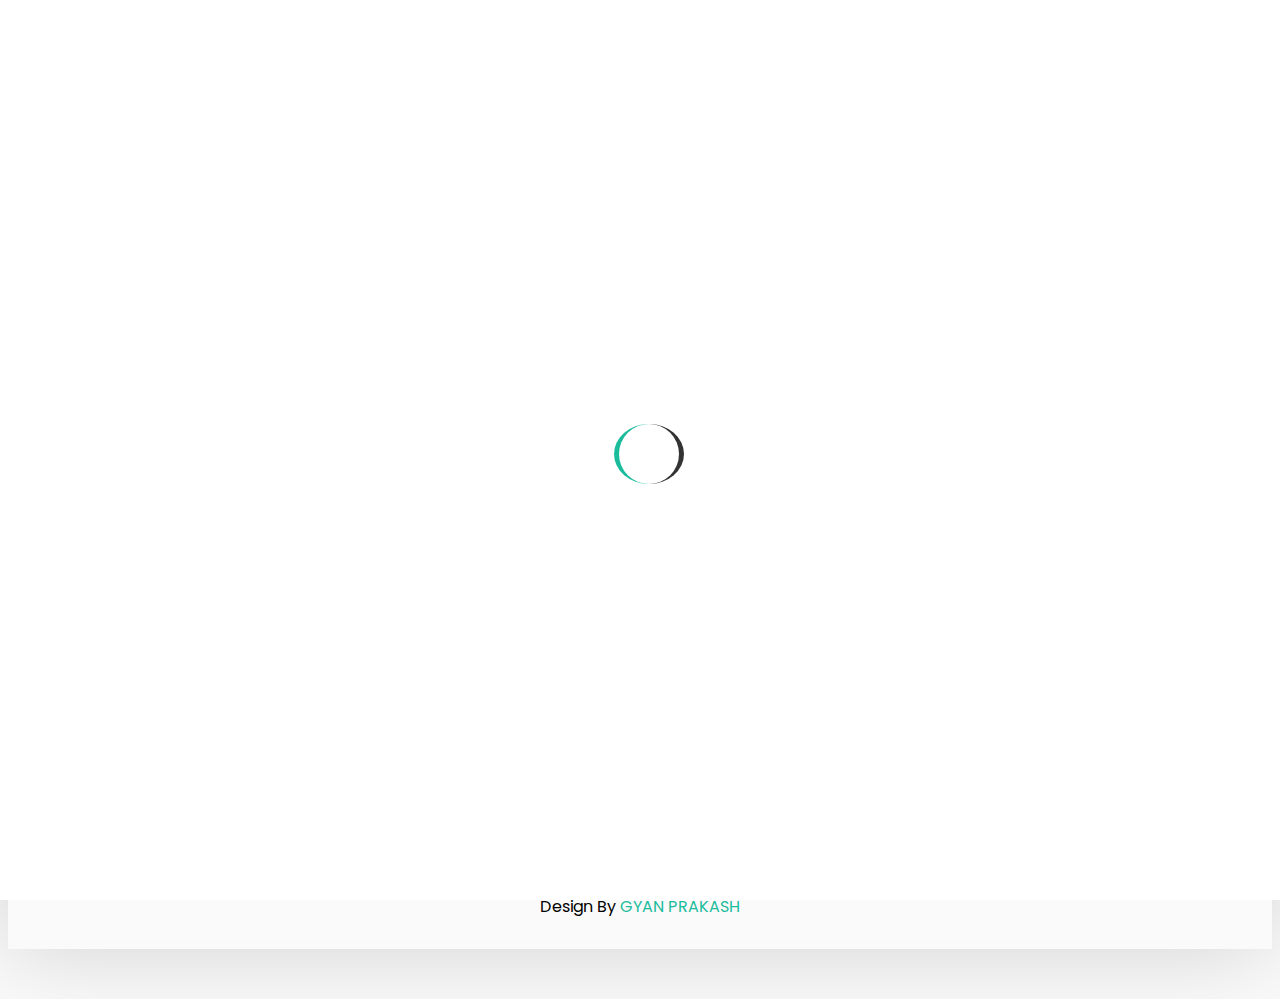
==== commit 151b3812: "stonned" ====
--- a/index.html
+++ b/index.html
@@ -30,12 +30,6 @@
     <!-- Google Web Fonts  -->
     <link rel="stylesheet" href="https://fonts.googleapis.com/css?family=Poppins:400,300,500,600,700">
     
-    
-    <!-- HTML5 shiv and Respond.js support IE8 or Older for HTML5 elements and media queries -->
-    <!--[if lt IE 9]>
-	   <script src="https://oss.maxcdn.com/html5shiv/3.7.3/html5shiv.min.js"></script>
-	   <script src="https://oss.maxcdn.com/respond/1.4.2/respond.min.js"></script>
-    <![endif]-->
     
 
   </head>
@@ -118,28 +112,29 @@
                                 <!-- Blog Post Start -->
                                 <div class="col-md-12 blog-post">
                                     <div class="post-title">
-                                      <a href="single.html"><h1>Why C Should be your First Programming Language?</h1></a>
-                                    </div>  
-                                    <div class="post-info">
-                                    	<span>date  / by <a href="#" target="_blank">Gyan</a></span>
-                                    </div>  
-                                    <p>Basic local files and text for blog here website in build.text like hyper text lagnuage soon be uploaded by gyan prakah </p>                          			
-                                    <a href="single.html" class="button button-style button-anim fa fa-long-arrow-right"><span>Read More</span></a>
-                                </div>
-                                <!-- Blog Post End -->
-                                
-                                
-                                
-                                <!-- Blog Post Start -->
-                                <div class="col-md-12 blog-post">
-                                    <div class="post-title">
-                                      <a href="single.html"><h1>How to design elegant e-mail newsletter in html for wish christmas to your subscribers?</h1></a>
-                                    </div>  
-                                    <div class="post-info">
-                                    	<span>date here \by <a href="#" target="_blank">Gyan</a></span>
-                                    </div>  
-                                    <p>Lorem ipsum dolor sit amet, consectetur adipisicing elit. Molestiae ut ratione similique temporibus tempora dicta soluta? Qui hic, voluptatem nemo quo corporis dignissimos voluptatum debitis cumque fugiat mollitia quasi quod. Lorem ipsum dolor sit amet, consectetur adipisicing elit. Molestiae ut ratione similique.</p>
-                                    <a href="single.html" class="button button-style button-anim fa fa-long-arrow-right"><span>Read More</span></a>
+                                      <a href="blog1.html"><h1>Why C Should be your First Programming Language?</h1></a>
+                                    </div>  
+                                    <div class="post-info">
+                                    	<span>date 3 Oct 2021 <a href="https://www.linkedin.com/in/gyan-p-a20539202/" target="_blank">Gyan</a></span>
+                                    </div>  
+                                    <p>All that I'm expressing here is my personal experience, in your case it may differ. But I will suggest you to go through my experiences and my suggestions which may give a better result in choosing your first programming language.</p>                          			
+                                    <a href="blog1.html" class="button button-style button-anim fa fa-long-arrow-right"><span>Read More</span></a>
+                                </div>
+                                <!-- Blog Post End -->
+                                
+                                
+                                
+                                <!-- Blog Post Start -->
+                                <div class="col-md-12 blog-post">
+                                    <div class="post-title">
+                                      <a href="mythe01.html"><h1>PRIVACY IS MYTH</h1></a>
+                                    </div>  
+                                    <div class="post-info">
+                                    	<span>Season - 01 Episode - 01 </span>
+                                            <span>Date 01 Nov. 2021 by <a href="#" target="_blank">Gyan</a></span>
+                                    </div>  
+                                    <p>Data breaches cause problems to businesses and presonal as well in several ways. Moreover, what makes making them so catastrophic as of late is that they’re getting harder and harder to diagnose. Cybersecurity training is an important part of developing a sustainable business in today’s digital landscape.</p>
+                                    <a href="mythe01.html" class="button button-style button-anim fa fa-long-arrow-right"><span>Read More</span></a>
                                 </div>
                                 <!-- Blog Post End -->
                                 
@@ -265,7 +260,7 @@
                             </ul>
                             </i></button>
                             <div id="waIcon" style="padding: 8px 10px 5px; right: 60px;"><a href="https://api.whatsapp.com/send/?phone=917050945881&amp;text=LET'S+FIX+BUG+ON+TEA+SOMEDAY+YOU+AND+ME💛&amp;app_absent=0" target="blank">
-                              <img align = "Left" class="wa-icon m-0" src="./images\blog\wa-icon.png"" alt="whatsApp" title="EK PYALI CHAAI" style="height: 40px;"><p class="wa-text1"><p class="wa-text2" style="font-size: 15px">LET'S HAVE A CUP OF TEA TOGETHER</p>
+                              <img align = "Left" class="wa-icon m-0" style="height: 40px;"><p class="wa-text1"><p class="wa-text2" style="font-size: 15px">LET'S HAVE A CUP OF TEA TOGETHER</p>
                               </p></a></div>
                           <p>© Copyright GPR.SIT . All rights reserved</p>
 						  
--- a/css/style.css
+++ b/css/style.css
@@ -1,14 +1,3 @@
-/*
-   
-    Template Name : DevBlog - Personal Blog Template
-    Author : UiPasta Team
-    Website : http://www.uipasta.com/
-    Support : http://www.uipasta.com/support/
-	
-	
-*/
-
-
 
 /*
    
@@ -40,7 +29,6 @@
   24. Scroll To Top
   25. Responsive
   26. Useful Classes ( Such as : Margin, Padding, colors  "This classes will be helpful for you during designing/development time.")
-  27. UiPasta Credit
  
 
 */
@@ -135,8 +123,8 @@
 .content-page {
     padding-top: 30px;
     padding-bottom: 60px;
-    border-top: 1px dashed #dedede;
-    border-bottom: 1px dashed #dedede;
+    border-top: 2.7px dashed #1abc9c;
+    border-bottom: 2.5px dashed #1abc9c;
 }
 
 .grabbing {
@@ -327,7 +315,7 @@
 
 .my-pic {
     width: 100%;
-    box-shadow: -2px -1px 88px 0px rgba(0,0,0,0.17);
+    box-shadow: -2px -1px 88px 0px rgb(0, 0, 0);
 }
 
 .my-pic img {
@@ -336,14 +324,14 @@
 
 .my-detail {
     text-align: center;
-    margin-bottom: 30px;
+    margin-bottom: 60px;
     background: #ffffff;
-    box-shadow: -2px -1px 88px 0px rgba(0,0,0,0.17);
+    box-shadow: -2px -2px -4px -2px rgba(0, 0, 0);
 }
 
 .my-detail .white-spacing {
     padding: 23px 0;
-    border-bottom: 1px dashed #cccccc;
+    border-bottom: 2px dashed #1abc9c;
 }
 
 .my-detail h1 {
@@ -488,6 +476,7 @@
 
 .contact-us-detail {
     margin-top: 10px;
+    text-align: center;
 }
 
 .contact-us-detail i {
@@ -600,7 +589,17 @@
 }
 
 .blog-post .post-image img {
-    width: 100%;
+    width: 80%;
+    display: block;  
+    margin-left: auto;  
+    margin-right: auto; 
+}
+
+.blog-post .post-imau img{
+    width: 80%;
+    display: block;  
+    margin-left: auto;  
+    margin-right: auto; 
 }
 
 .blog-post .post-image p {
@@ -615,6 +614,15 @@
 
 .blog-post .post-title h1 {
     color: #333333;
+    font-size: 35px;
+    line-height: 45px;
+    font-weight: 700;
+    margin-top: 24px;
+}
+
+.blog-post .post-loli h1{
+    color: #333333;
+    text-align: center;
     font-size: 35px;
     line-height: 45px;
     font-weight: 700;
@@ -761,6 +769,12 @@
     margin-bottom: 10px;
 }
 
+.list-babu li {
+    font-size: 20px;
+    color: #333333;
+    font-weight: 400;
+    margin-bottom: 10px;
+}
 .list-style li {
     list-style-type: decimal;
 }
@@ -1132,7 +1146,7 @@
 }
 
 .whatsApp{
-    background-color: #11bb44;
+    background-color: #25D366;
 }
 
 .skype {
@@ -1789,8 +1803,6 @@
 
 
 
-/* UiPasta Credit */
-
 .uipasta-credit {
     color: #333333;
     text-align: center;
@@ -1804,4 +1816,4 @@
 
 .uipasta-credit a:hover {
     color: #333333;
-}+}
